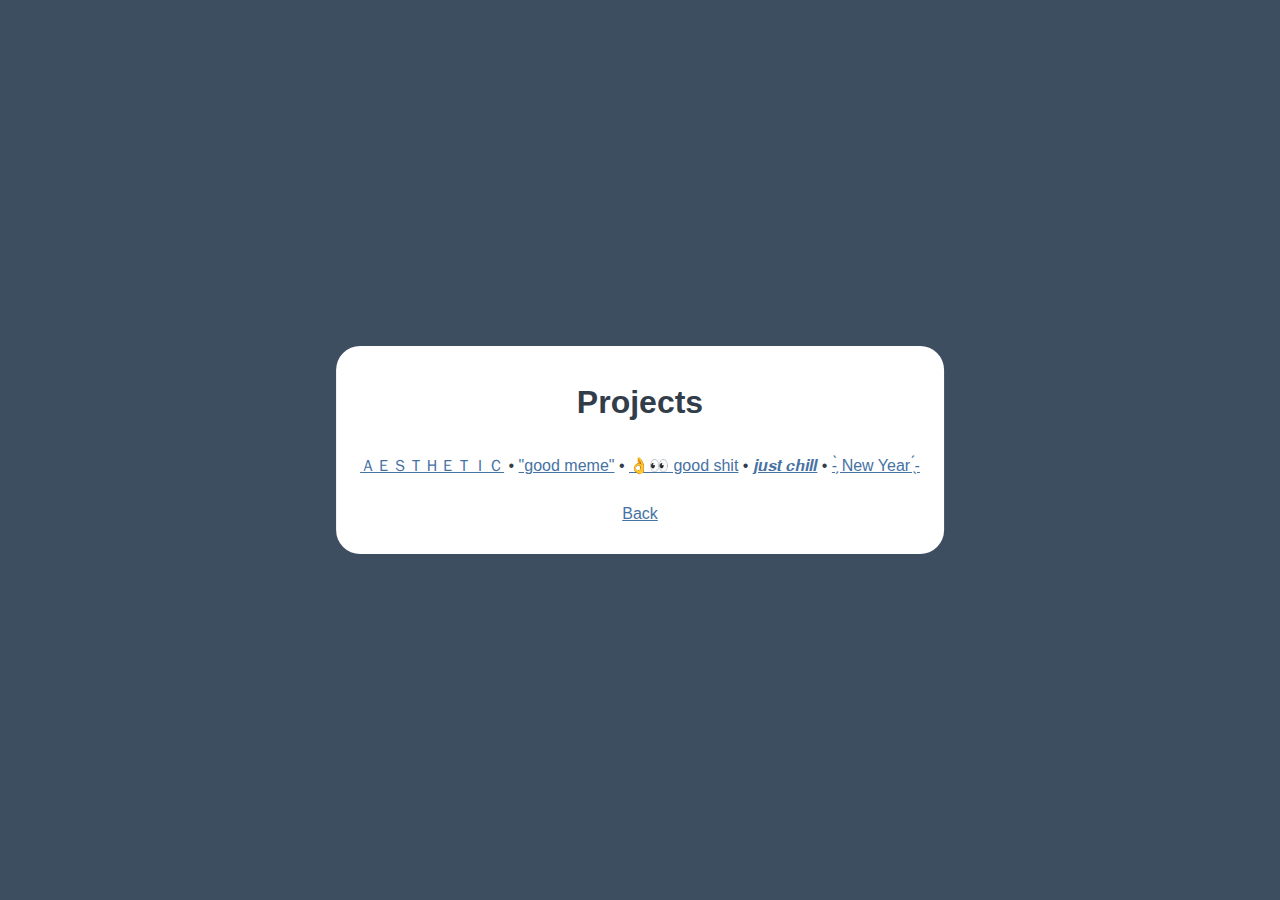
==== projects/index.html @ 13233e6d "new homepage" ====
<html>
	<head>
		<link rel="stylesheet" href="css/mainpage.css">
		
		<meta charset="utf-8"></meta>
	</head>
	
	<body>
		<div id="main_nav">
			<span class="row">
				<h1>Projects</h1>
			</span>
			
			<span class="row">
				<ul>
					<li>
						<a href="AESTHETIC">ＡＥＳＴＨＥＴＩＣ</a>
					</li>
					
					<li>
						<a href="good_meme">"good meme"</a>
					</li>
					
					<li>
						<a href="good_shit">👌👀 good shit</a>
					</li>
					
					<li>
						<a href="just_chill">𝒋𝒖𝒔𝒕 𝒄𝒉𝒊𝒍𝒍</a>
					</li>
					
					<li>
						<a href="new_years">-̗̀  New Year ̖́-</a>
					</li>
				</ul>
			</span>
			
			<span class="row">
				<a href="../index.html">Back</a>
			</span>
		</div>
	</body>
</html>
---- projects/css/mainpage.css ----
body
{
	background: #3D4E61;
	
	font-family: sans-serif;
	
	line-height: 2;
	
	color: 323D4A;
}

h1
{
	margin: 0;
}

ul
{
	margin: 0;
	padding: 0;
	text-align: center;
}

ul li
{
	list-style: none;
	display: inline;
}

ul li:after
{
	content: "\2022";
}

ul li:last-child:after
{
	content: none;
}

img
{
	width: 10em;
	border-radius: 5em;
}

a
{
	color: #4672A3;
}

a:visited
{
	color: #3D4E61;
}

span.row
{
	display: block;
	margin: auto;
	text-align: center;
	
	padding: 0.5em;
}

div#main_nav
{
	background: white;
	padding: 1em;
	border-radius: 1.5em;
	
	position: absolute;
	
	top: 50%;
	left: 50%;
	
	margin-right: -50%;
	margin-bottom: -50%;
	
	transform: translate(-50%, -50%);
}
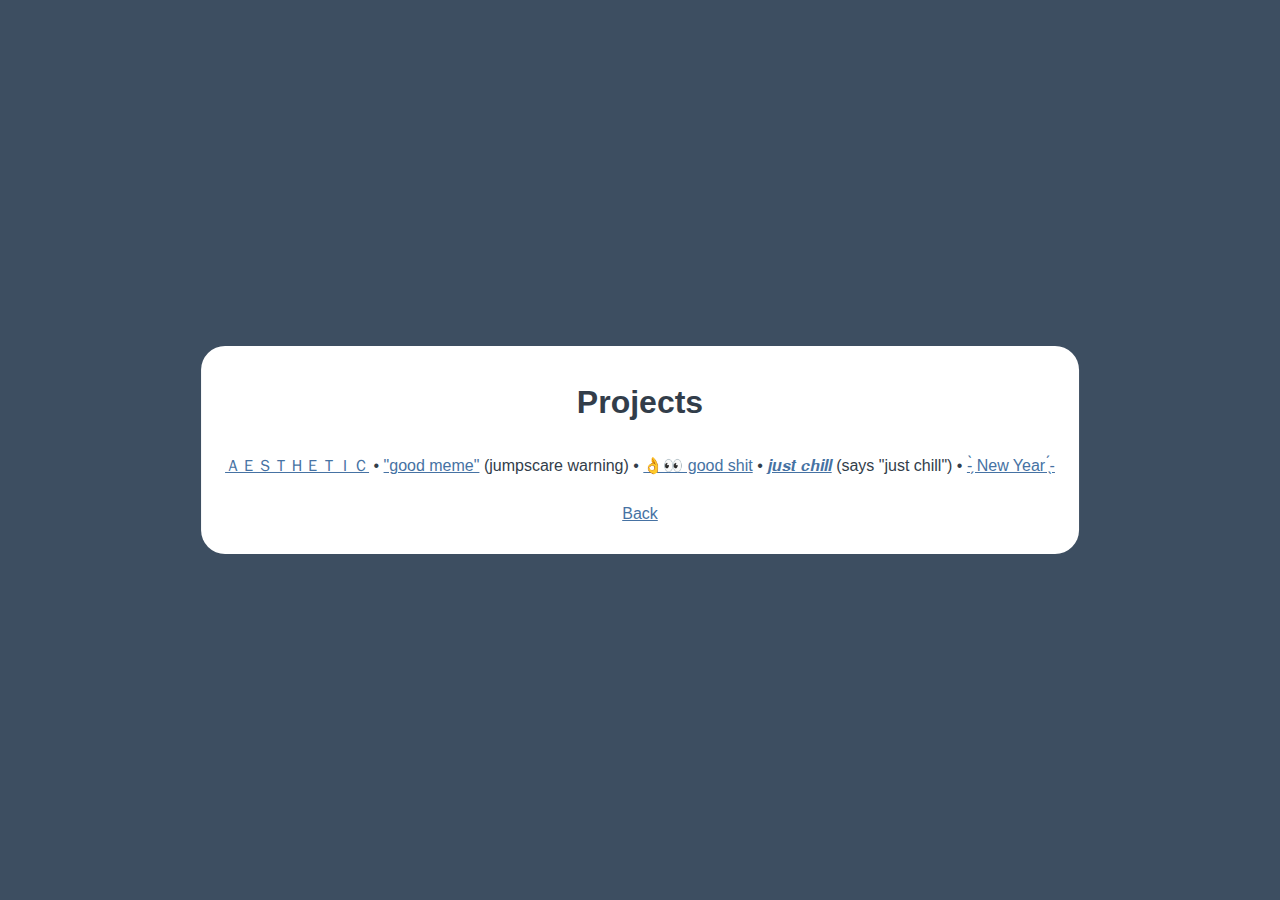
==== commit 58a0d539: "homepage" ====
--- a/projects/index.html
+++ b/projects/index.html
@@ -18,7 +18,7 @@
 					</li>
 					
 					<li>
-						<a href="good_meme">"good meme"</a>
+						<a href="good_meme">"good meme"</a> (jumpscare warning)
 					</li>
 					
 					<li>
@@ -26,7 +26,7 @@
 					</li>
 					
 					<li>
-						<a href="just_chill">𝒋𝒖𝒔𝒕 𝒄𝒉𝒊𝒍𝒍</a>
+						<a href="just_chill">𝒋𝒖𝒔𝒕 𝒄𝒉𝒊𝒍𝒍</a> (says "just chill")
 					</li>
 					
 					<li>
--- a/projects/css/mainpage.css
+++ b/projects/css/mainpage.css
@@ -48,11 +48,6 @@
 	color: #4672A3;
 }
 
-a:visited
-{
-	color: #3D4E61;
-}
-
 span.row
 {
 	display: block;
